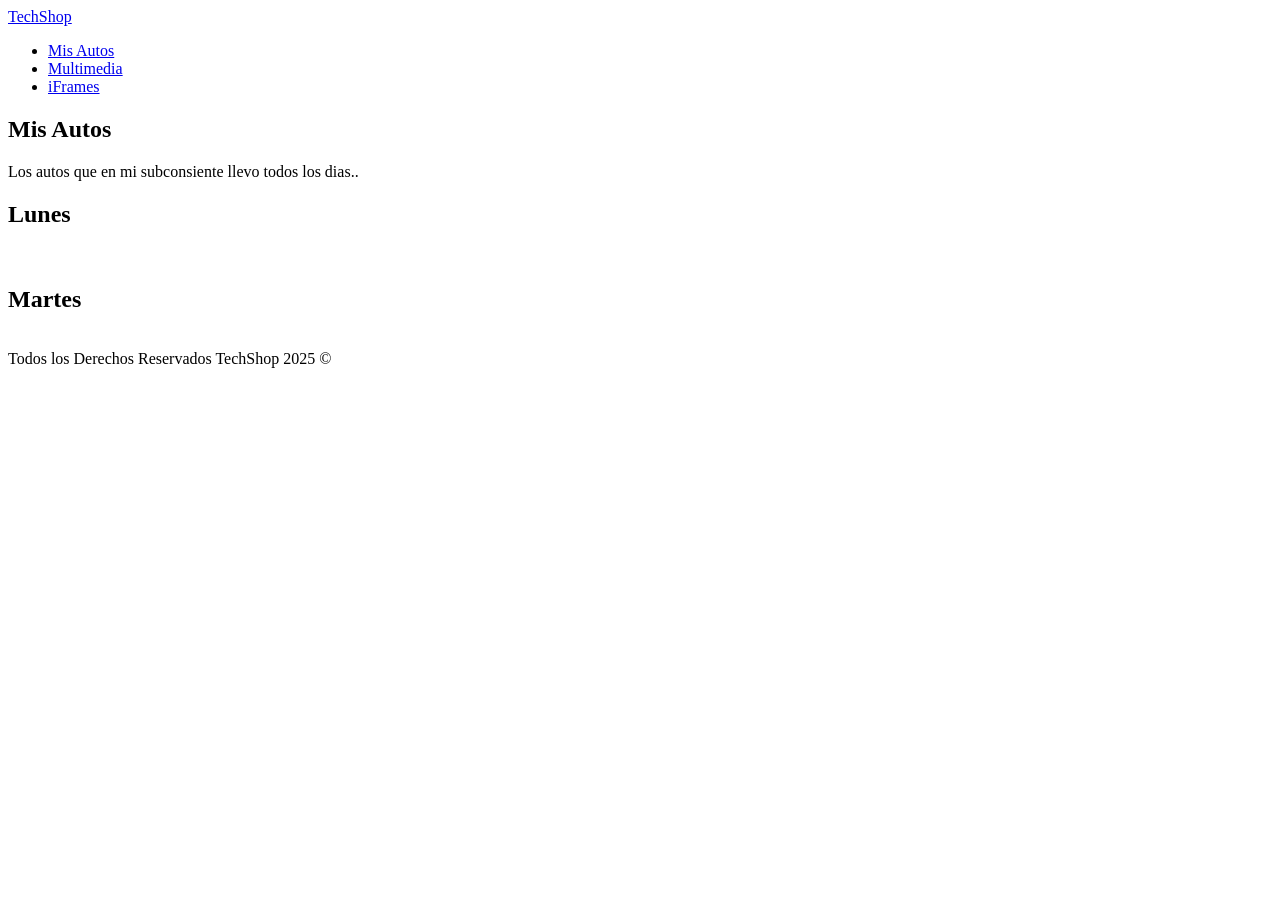
==== src/main/resources/templates/ejemplo2.html @ ced2d8c7 "sync Sem 2-4 para actualizar en laptop" ====
<!DOCTYPE html>
<html>
    <head>
        <title>TechShop</title>
        <meta charset="UTF-8"/>
        <link href="/css/estilos.css" rel="stylesheet" type="text/css"/>
    </head>
    <body>
        <header>
            <nav>
                <a class="logo nav-link" href="/">TechShop</a>
                <ul class="nav-menu">
                    <li class="nav-menu-item"><a class="nav-link menu-item" href="/ejemplo2">Mis Autos</a></li>
                    <li class="nav-menu-item"><a class="nav-link menu-item" href="/multimedia">Multimedia</a></li>
                    <li class="nav-menu-item"><a class="nav-link menu-item" href="/iframes">iFrames</a></li>
                </ul>
            </nav>
        </header>
        <aside>
            <h1>Mis Autos</h1>
            <p>Los autos que en mi subconsiente llevo todos los dias..</p>
        </aside>
        <section>
            <h2>Lunes</h2>
            <img src="/img/lunes.jpg" width="300" alt=""/>
            <h2>Martes</h2>
            <img src="https://www.record.com.mx/sites/default/files/articulos/2023/03/30/hennessey_venom_f5_roadster-6.jpg" width="300" alt=""/>
        </section>
        <footer>
            Todos los Derechos Reservados TechShop 2025 &COPY;
        </footer>

    </body>
</html>
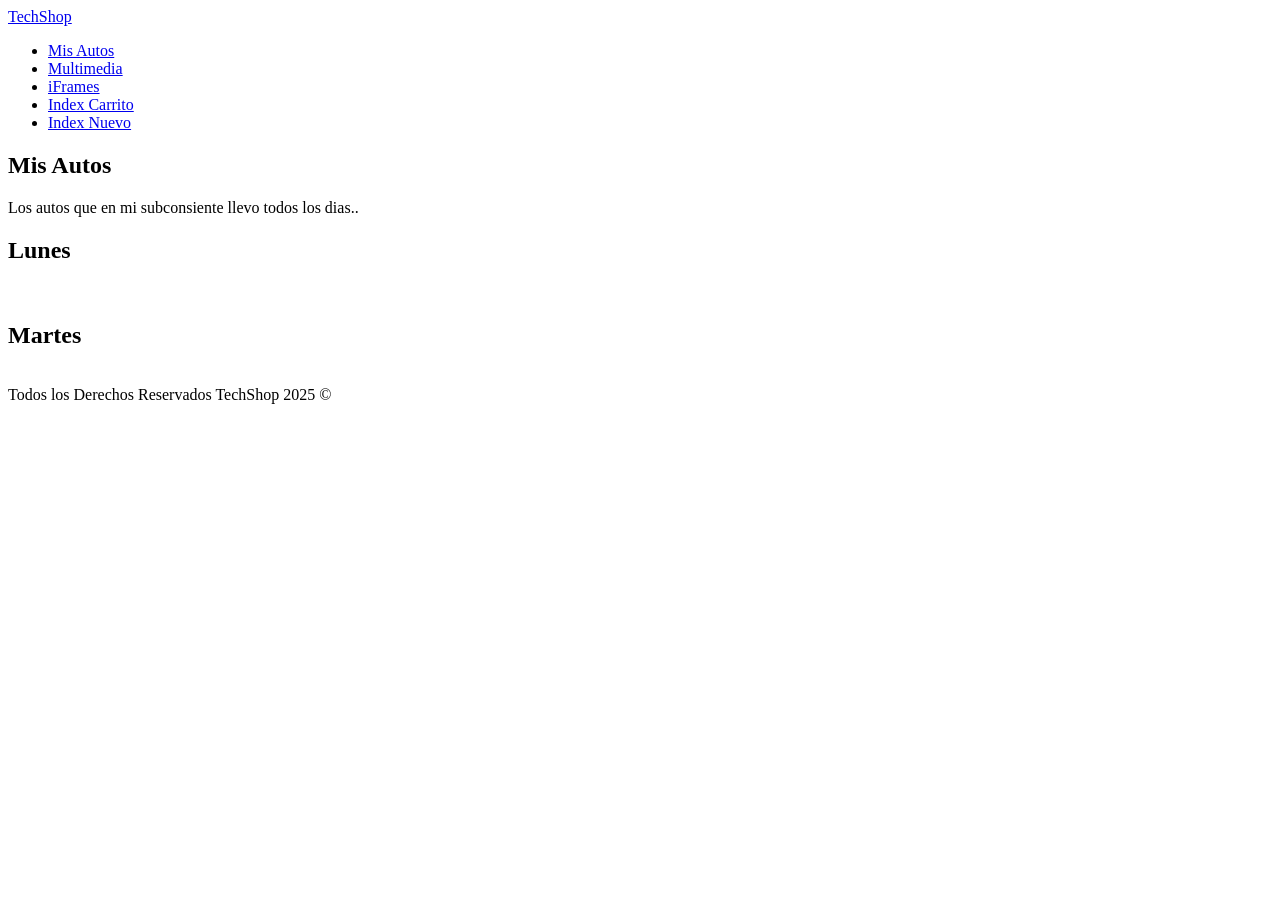
==== commit b44dc844: "zz" ====
--- a/src/main/resources/templates/ejemplo2.html
+++ b/src/main/resources/templates/ejemplo2.html
@@ -1,4 +1,5 @@
 <!DOCTYPE html>
+<!-- Esto es un comentario...  -->
 <html>
     <head>
         <title>TechShop</title>
@@ -13,6 +14,12 @@
                     <li class="nav-menu-item"><a class="nav-link menu-item" href="/ejemplo2">Mis Autos</a></li>
                     <li class="nav-menu-item"><a class="nav-link menu-item" href="/multimedia">Multimedia</a></li>
                     <li class="nav-menu-item"><a class="nav-link menu-item" href="/iframes">iFrames</a></li>
+                    <li class="nav-menu-item">
+                        <a class="nav-link menu-item" href="/indexCarrito">Index Carrito</a>
+                    </li>  
+                    <li class="nav-menu-item">
+                        <a class="nav-link menu-item" href="/indexNuevo">Index Nuevo</a>
+                    </li>                      
                 </ul>
             </nav>
         </header>
